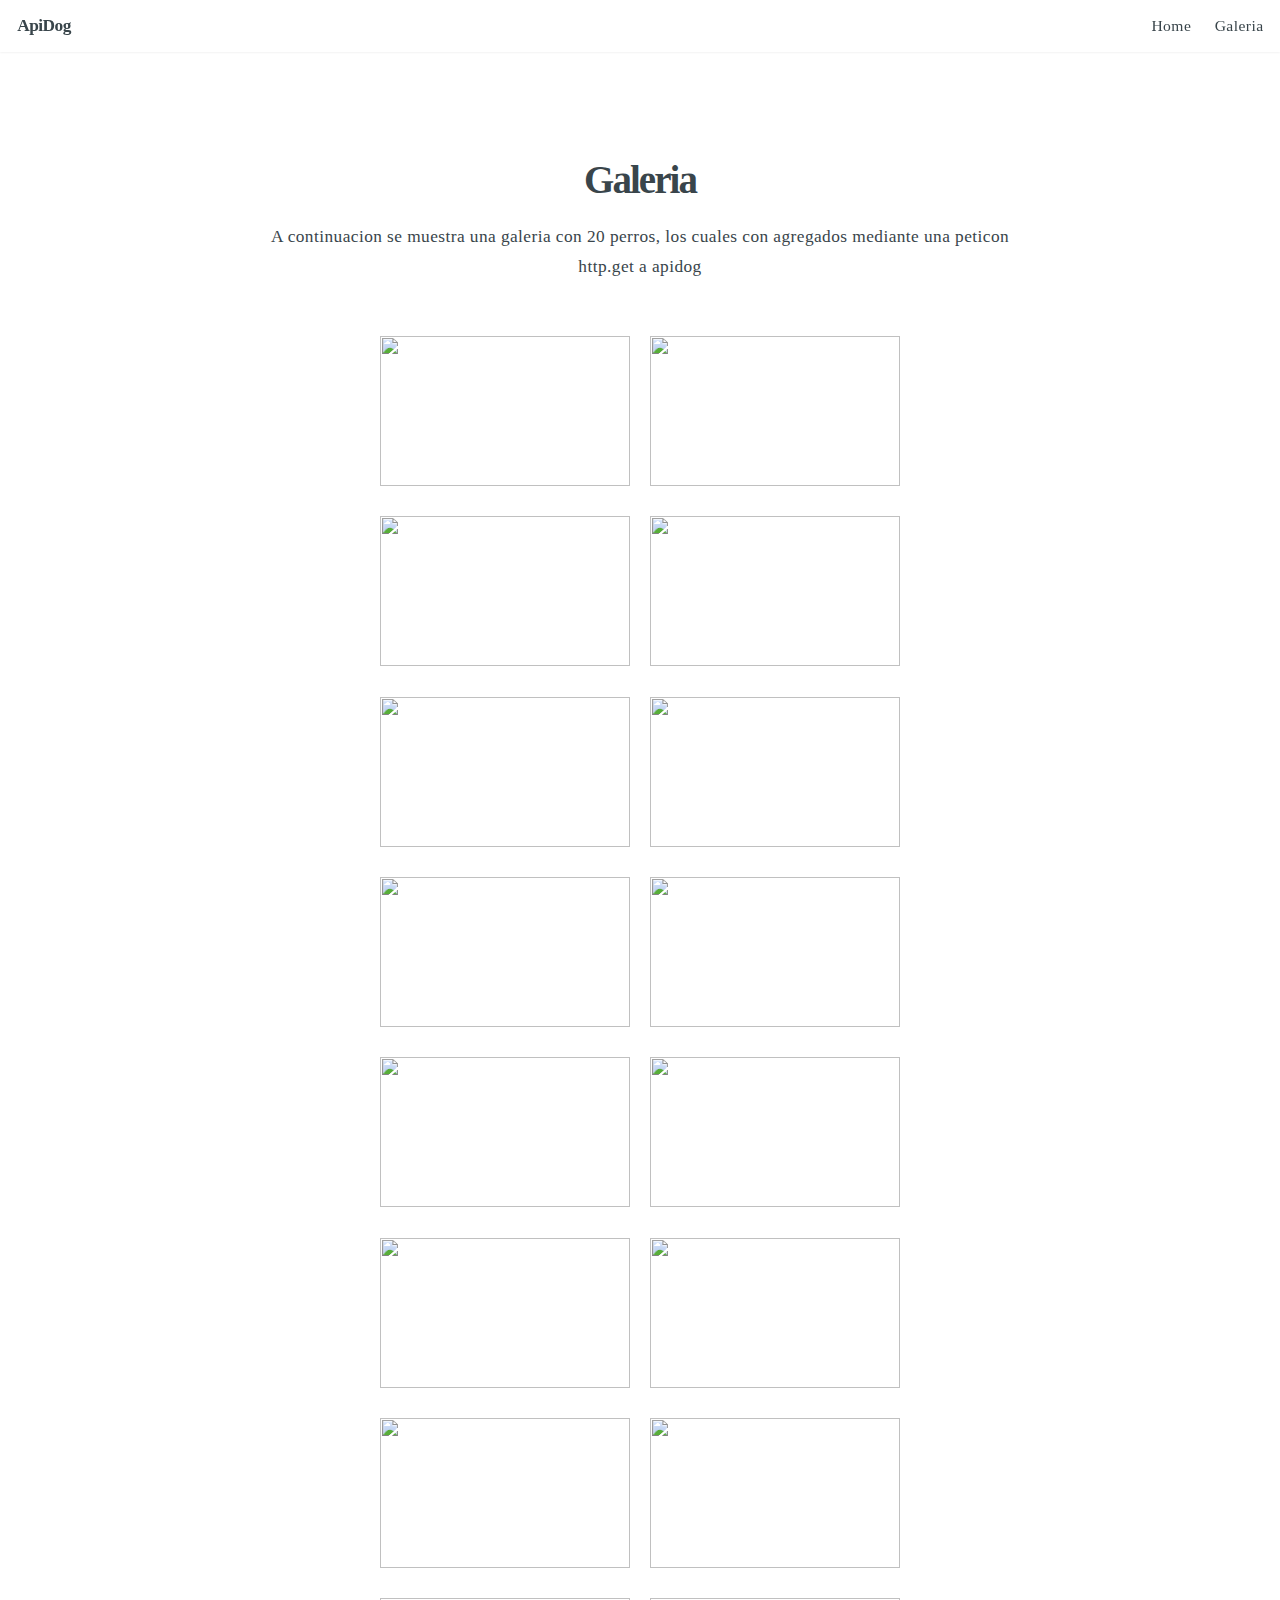
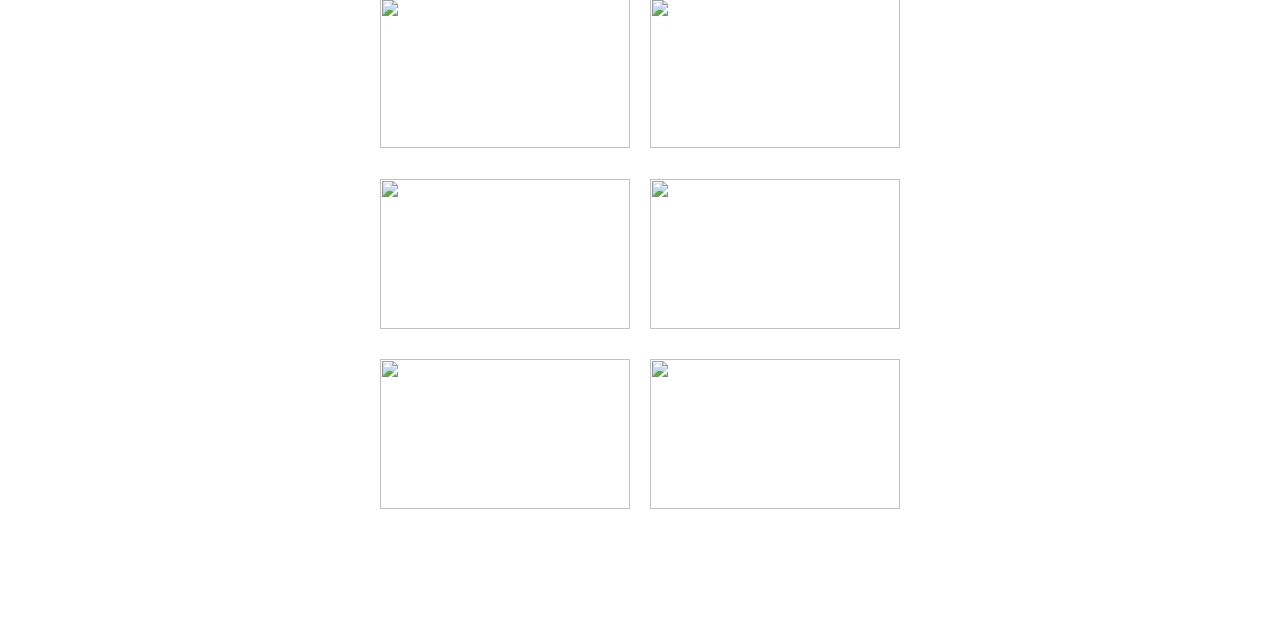
==== Galery/index.html @ 7af2b0db "Add files via upload" ====
<!DOCTYPE html><html lang="en" data-critters-container><head>
  <meta charset="utf-8">
  <title>DogApi2</title>
  <base href="/">
  <meta name="viewport" content="width=device-width, initial-scale=1">
  <link rel="icon" type="image/x-icon" href="favicon.ico">


<style>@-webkit-keyframes fa-spin{0%{-webkit-transform:rotate(0deg);transform:rotate(0)}to{-webkit-transform:rotate(1turn);transform:rotate(1turn)}}html,body,div,h1,h2,p,a,img,ul,li,article,header,nav,section{margin:0;padding:0;border:0;font-size:100%;font:inherit;vertical-align:baseline}article,header,nav,section{display:block}body{line-height:1}ul{list-style:none}body{-webkit-text-size-adjust:none}@-ms-viewport{width:device-width}html{height:100%}html{box-sizing:border-box}*,*:before,*:after{box-sizing:inherit}body{background:#fff;height:100%;min-width:320px}@-webkit-keyframes spinner-rotate{0%{-moz-transform:scale(1) rotate(0deg);-webkit-transform:scale(1) rotate(0deg);-ms-transform:scale(1) rotate(0deg);transform:scale(1) rotate(0)}to{-moz-transform:scale(1) rotate(360deg);-webkit-transform:scale(1) rotate(360deg);-ms-transform:scale(1) rotate(360deg);transform:scale(1) rotate(360deg)}}@-webkit-keyframes spinner-show{0%{opacity:0}to{opacity:1}}@keyframes spinner-show{0%{opacity:0}to{opacity:1}}@-webkit-keyframes spinner-hide{0%{-moz-transform:scale(1) rotate(0deg);-webkit-transform:scale(1) rotate(0deg);-ms-transform:scale(1) rotate(0deg);transform:scale(1) rotate(0);color:#e5e6e7;z-index:100001}99%{-moz-transform:scale(.5) rotate(360deg);-webkit-transform:scale(.5) rotate(360deg);-ms-transform:scale(.5) rotate(360deg);transform:scale(.5) rotate(360deg);color:#e5e6e7;z-index:100001}to{-moz-transform:scale(.5) rotate(360deg);-webkit-transform:scale(.5) rotate(360deg);-ms-transform:scale(.5) rotate(360deg);transform:scale(.5) rotate(360deg);color:#e5e6e7;z-index:-1}}@-webkit-keyframes overlay-hide{0%{opacity:1;z-index:100000}15%{opacity:1;z-index:100000}99%{opacity:0;z-index:100000}to{opacity:0;z-index:-1}}@keyframes overlay-hide{0%{opacity:1;z-index:100000}15%{opacity:1;z-index:100000}99%{opacity:0;z-index:100000}to{opacity:0;z-index:-1}}body{text-decoration:none}body:before{-moz-animation:spinner-show 1.5s 1 .25s ease forwards,spinner-hide .25s ease-in-out forwards!important;-webkit-animation:spinner-show 1.5s 1 .25s ease forwards,spinner-hide .25s ease-in-out forwards!important;-ms-animation:spinner-show 1.5s 1 .25s ease forwards,spinner-hide .25s ease-in-out forwards!important;animation:spinner-show 1.5s 1 .25s ease forwards,spinner-hide .25s ease-in-out forwards!important;-moz-transform-origin:50% 50%;-webkit-transform-origin:50% 50%;-ms-transform-origin:50% 50%;transform-origin:50% 50%;-moz-osx-font-smoothing:grayscale;-webkit-font-smoothing:antialiased;font-family:FontAwesome;font-style:normal;font-weight:400;text-transform:none!important;color:#e5e6e7;content:"\f1ce";cursor:default;display:block;font-size:2em;height:2em;left:50%;line-height:2em;margin:-1em 0 0 -1em;opacity:0;position:fixed;text-align:center;top:50%;width:2em;z-index:-1}body:after{-moz-animation:overlay-hide 1.5s ease-in forwards!important;-webkit-animation:overlay-hide 1.5s ease-in forwards!important;-ms-animation:overlay-hide 1.5s ease-in forwards!important;animation:overlay-hide 1.5s ease-in forwards!important;background:#fff;content:"";display:block;height:100%;left:0;opacity:0;position:fixed;top:0;width:100%;z-index:-1}@media (-webkit-min-device-pixel-ratio: 2){body:before{line-height:2.025em}}body{font-family:Source Sans Pro,"sans-serif";font-weight:300;font-size:18pt;line-height:1.75em;color:#39454b;letter-spacing:.025em}@media screen and (max-width: 1920px){body{font-size:17pt}}@media screen and (max-width: 1680px){body{font-size:15pt}}@media screen and (max-width: 1280px){body{font-size:13pt}}@media screen and (max-width: 1000px){body{font-size:13pt}}@media screen and (max-width: 736px){body{font-size:12pt;line-height:1.5em}}h1,h2{font-weight:900;color:inherit;letter-spacing:-.0325em}h2{font-size:2.25em;line-height:1.25em;letter-spacing:-.05em}@media screen and (max-width: 736px){h2{font-size:1.5em}}a{-moz-transition:color .2s ease-in-out;-webkit-transition:color .2s ease-in-out;-ms-transition:color .2s ease-in-out;transition:color .2s ease-in-out;color:#98c593}p,ul{margin-bottom:1em}.image{position:relative;display:inline-block;width:250px;height:150px;border-radius:10px}.image:before{content:"";position:absolute;left:0;top:0;width:250px;height:150px}.image img{display:block;width:250px;height:150px}header{margin-bottom:1em}header p{display:block;margin:1em 0 0;padding:0 0 .5em}.gallery-item{display:inline-block;margin:10px;text-align:center}#header{position:fixed;z-index:10000;left:0;top:0;width:100%;background:#fffffff2;height:3em;line-height:3em;box-shadow:0 0 .15em #0000001a}#header h1{position:absolute;left:1em;top:0;height:3em;line-height:3em;cursor:default}#header nav{position:absolute;right:.5em;top:0;height:3em;line-height:3em}#header nav ul{margin:0}#header nav ul li{display:inline-block;margin-left:.5em;font-size:.9em}#header nav ul li a{display:block;color:inherit;text-decoration:none;height:3em;line-height:3em;padding:0 .5em;outline:0}@media screen and (max-width: 736px){#header{height:2.5em;line-height:2.5em}#header h1{text-align:center;position:relative;left:0;top:0;height:2.5em;line-height:2.5em}#header nav{display:none}}body{padding-top:3em}@media screen and (max-width: 736px){body{padding-top:2.5em}}.main{display:-moz-flex;display:-webkit-flex;display:-ms-flex;display:flex;position:relative;margin:0;overflow-x:hidden}.main>.content{width:45em;max-width:calc(100% - 4em);margin:0 auto}.main>.content>:last-child{margin-bottom:0}.main.style3{text-align:center;padding:6em 0}.main.style3 .content>header{margin-bottom:2em}.main.style3.primary{background:#fff}@media screen and (max-width: 736px){.main.style3{text-align:center;padding:3em 10px}}@media screen and (max-width: 480px){.main>.content{max-width:calc(100% - 1.5em)}}body:before,body:after{display:none}
</style><link rel="stylesheet" href="styles-2ZJ7RXCB.css" media="print" onload="this.media='all'"><noscript><link rel="stylesheet" href="styles-2ZJ7RXCB.css"></noscript></head>
<body><!--nghm-->
  <app-root _nghost-ng-c3038265981 ng-version="18.0.5" ngh="1" ng-server-context="ssg"><header _ngcontent-ng-c3038265981 id="header"><h1 _ngcontent-ng-c3038265981>ApiDog</h1><nav _ngcontent-ng-c3038265981><ul _ngcontent-ng-c3038265981><li _ngcontent-ng-c3038265981><a _ngcontent-ng-c3038265981 routerlink="/Home" href="/Home">Home</a></li><li _ngcontent-ng-c3038265981><a _ngcontent-ng-c3038265981 routerlink="/Galery" href="/Galery">Galeria</a></li></ul></nav></header><router-outlet _ngcontent-ng-c3038265981></router-outlet><app-galery _nghost-ng-c3508236371 ngh="0"><section _ngcontent-ng-c3508236371 id="work" class="main style3 primary"><div _ngcontent-ng-c3508236371 class="content"><header _ngcontent-ng-c3508236371><h2 _ngcontent-ng-c3508236371>Galeria</h2><p _ngcontent-ng-c3508236371>A continuacion se muestra una galeria con 20 perros, los cuales con agregados mediante una peticon http.get a apidog </p></header><div _ngcontent-ng-c3508236371><article _ngcontent-ng-c3508236371 class="gallery-item"><a _ngcontent-ng-c3508236371 class="image"><img _ngcontent-ng-c3508236371 title="dog" loading="lazy" alt src="https://images.dog.ceo/breeds/mountain-bernese/n02107683_4411.jpg"></a></article><article _ngcontent-ng-c3508236371 class="gallery-item"><a _ngcontent-ng-c3508236371 class="image"><img _ngcontent-ng-c3508236371 title="dog" loading="lazy" alt src="https://images.dog.ceo/breeds/waterdog-spanish/20180714_201544.jpg"></a></article><article _ngcontent-ng-c3508236371 class="gallery-item"><a _ngcontent-ng-c3508236371 class="image"><img _ngcontent-ng-c3508236371 title="dog" loading="lazy" alt src="https://images.dog.ceo/breeds/pyrenees/n02111500_1474.jpg"></a></article><article _ngcontent-ng-c3508236371 class="gallery-item"><a _ngcontent-ng-c3508236371 class="image"><img _ngcontent-ng-c3508236371 title="dog" loading="lazy" alt src="https://images.dog.ceo/breeds/borzoi/n02090622_3156.jpg"></a></article><article _ngcontent-ng-c3508236371 class="gallery-item"><a _ngcontent-ng-c3508236371 class="image"><img _ngcontent-ng-c3508236371 title="dog" loading="lazy" alt src="https://images.dog.ceo/breeds/pinscher-miniature/n02107312_1590.jpg"></a></article><article _ngcontent-ng-c3508236371 class="gallery-item"><a _ngcontent-ng-c3508236371 class="image"><img _ngcontent-ng-c3508236371 title="dog" loading="lazy" alt src="https://images.dog.ceo/breeds/spaniel-blenheim/n02086646_2932.jpg"></a></article><article _ngcontent-ng-c3508236371 class="gallery-item"><a _ngcontent-ng-c3508236371 class="image"><img _ngcontent-ng-c3508236371 title="dog" loading="lazy" alt src="https://images.dog.ceo/breeds/retriever-golden/n02099601_70.jpg"></a></article><article _ngcontent-ng-c3508236371 class="gallery-item"><a _ngcontent-ng-c3508236371 class="image"><img _ngcontent-ng-c3508236371 title="dog" loading="lazy" alt src="https://images.dog.ceo/breeds/pitbull/dog-5437227_640.jpg"></a></article><article _ngcontent-ng-c3508236371 class="gallery-item"><a _ngcontent-ng-c3508236371 class="image"><img _ngcontent-ng-c3508236371 title="dog" loading="lazy" alt src="https://images.dog.ceo/breeds/ovcharka-caucasian/IMG_20190801_112134.jpg"></a></article><article _ngcontent-ng-c3508236371 class="gallery-item"><a _ngcontent-ng-c3508236371 class="image"><img _ngcontent-ng-c3508236371 title="dog" loading="lazy" alt src="https://images.dog.ceo/breeds/buhund-norwegian/hakon1.jpg"></a></article><article _ngcontent-ng-c3508236371 class="gallery-item"><a _ngcontent-ng-c3508236371 class="image"><img _ngcontent-ng-c3508236371 title="dog" loading="lazy" alt src="https://images.dog.ceo/breeds/terrier-russell/jack2.jpg"></a></article><article _ngcontent-ng-c3508236371 class="gallery-item"><a _ngcontent-ng-c3508236371 class="image"><img _ngcontent-ng-c3508236371 title="dog" loading="lazy" alt src="https://images.dog.ceo/breeds/boxer/n02108089_2432.jpg"></a></article><article _ngcontent-ng-c3508236371 class="gallery-item"><a _ngcontent-ng-c3508236371 class="image"><img _ngcontent-ng-c3508236371 title="dog" loading="lazy" alt src="https://images.dog.ceo/breeds/mastiff-english/4.jpg"></a></article><article _ngcontent-ng-c3508236371 class="gallery-item"><a _ngcontent-ng-c3508236371 class="image"><img _ngcontent-ng-c3508236371 title="dog" loading="lazy" alt src="https://images.dog.ceo/breeds/bulldog-english/jager-2.jpg"></a></article><article _ngcontent-ng-c3508236371 class="gallery-item"><a _ngcontent-ng-c3508236371 class="image"><img _ngcontent-ng-c3508236371 title="dog" loading="lazy" alt src="https://images.dog.ceo/breeds/saluki/n02091831_6757.jpg"></a></article><article _ngcontent-ng-c3508236371 class="gallery-item"><a _ngcontent-ng-c3508236371 class="image"><img _ngcontent-ng-c3508236371 title="dog" loading="lazy" alt src="https://images.dog.ceo/breeds/mastiff-bull/n02108422_754.jpg"></a></article><article _ngcontent-ng-c3508236371 class="gallery-item"><a _ngcontent-ng-c3508236371 class="image"><img _ngcontent-ng-c3508236371 title="dog" loading="lazy" alt src="https://images.dog.ceo/breeds/briard/n02105251_7600.jpg"></a></article><article _ngcontent-ng-c3508236371 class="gallery-item"><a _ngcontent-ng-c3508236371 class="image"><img _ngcontent-ng-c3508236371 title="dog" loading="lazy" alt src="https://images.dog.ceo/breeds/terrier-bedlington/n02093647_289.jpg"></a></article><article _ngcontent-ng-c3508236371 class="gallery-item"><a _ngcontent-ng-c3508236371 class="image"><img _ngcontent-ng-c3508236371 title="dog" loading="lazy" alt src="https://images.dog.ceo/breeds/clumber/n02101556_5156.jpg"></a></article><article _ngcontent-ng-c3508236371 class="gallery-item"><a _ngcontent-ng-c3508236371 class="image"><img _ngcontent-ng-c3508236371 title="dog" loading="lazy" alt src="https://images.dog.ceo/breeds/kelpie/n02105412_417.jpg"></a></article><!----><!----></div></div></section></app-galery><!----></app-root>

<script src="polyfills-6EAL64PA.js" type="module"></script><script src="main-TEP6WCCC.js" type="module"></script>

<script id="ng-state" type="application/json">{"3828875948":{"b":{"message":["https://images.dog.ceo/breeds/mountain-bernese/n02107683_4411.jpg","https://images.dog.ceo/breeds/waterdog-spanish/20180714_201544.jpg","https://images.dog.ceo/breeds/pyrenees/n02111500_1474.jpg","https://images.dog.ceo/breeds/borzoi/n02090622_3156.jpg","https://images.dog.ceo/breeds/pinscher-miniature/n02107312_1590.jpg","https://images.dog.ceo/breeds/spaniel-blenheim/n02086646_2932.jpg","https://images.dog.ceo/breeds/retriever-golden/n02099601_70.jpg","https://images.dog.ceo/breeds/pitbull/dog-5437227_640.jpg","https://images.dog.ceo/breeds/ovcharka-caucasian/IMG_20190801_112134.jpg","https://images.dog.ceo/breeds/buhund-norwegian/hakon1.jpg","https://images.dog.ceo/breeds/terrier-russell/jack2.jpg","https://images.dog.ceo/breeds/boxer/n02108089_2432.jpg","https://images.dog.ceo/breeds/mastiff-english/4.jpg","https://images.dog.ceo/breeds/bulldog-english/jager-2.jpg","https://images.dog.ceo/breeds/saluki/n02091831_6757.jpg","https://images.dog.ceo/breeds/mastiff-bull/n02108422_754.jpg","https://images.dog.ceo/breeds/briard/n02105251_7600.jpg","https://images.dog.ceo/breeds/terrier-bedlington/n02093647_289.jpg","https://images.dog.ceo/breeds/clumber/n02101556_5156.jpg","https://images.dog.ceo/breeds/kelpie/n02105412_417.jpg"],"status":"success"},"h":{},"s":200,"st":"OK","u":"https://dog.ceo/api/breeds/image/random/20","rt":"json"},"__nghData__":[{"t":{"9":"t0","10":"t1"},"c":{"9":[{"i":"t0","r":1,"x":20}],"10":[]}},{"c":{"11":[{"i":"c3508236371","r":1}]}}]}</script></body></html>
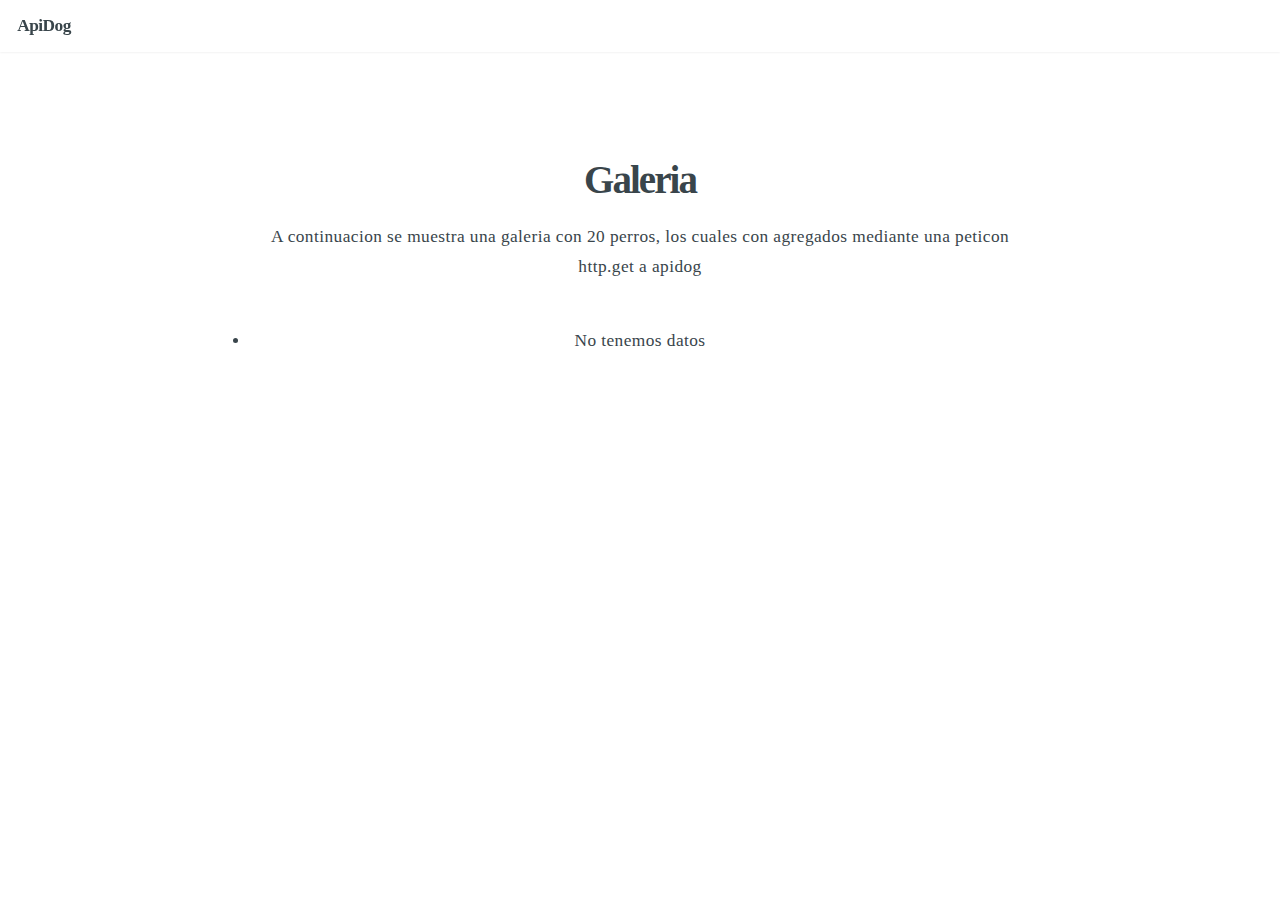
==== commit ec9facd5: "Add files via upload" ====
--- a/Galery/index.html
+++ b/Galery/index.html
@@ -6,11 +6,11 @@
   <link rel="icon" type="image/x-icon" href="favicon.ico">
 
 
-<style>@-webkit-keyframes fa-spin{0%{-webkit-transform:rotate(0deg);transform:rotate(0)}to{-webkit-transform:rotate(1turn);transform:rotate(1turn)}}html,body,div,h1,h2,p,a,img,ul,li,article,header,nav,section{margin:0;padding:0;border:0;font-size:100%;font:inherit;vertical-align:baseline}article,header,nav,section{display:block}body{line-height:1}ul{list-style:none}body{-webkit-text-size-adjust:none}@-ms-viewport{width:device-width}html{height:100%}html{box-sizing:border-box}*,*:before,*:after{box-sizing:inherit}body{background:#fff;height:100%;min-width:320px}@-webkit-keyframes spinner-rotate{0%{-moz-transform:scale(1) rotate(0deg);-webkit-transform:scale(1) rotate(0deg);-ms-transform:scale(1) rotate(0deg);transform:scale(1) rotate(0)}to{-moz-transform:scale(1) rotate(360deg);-webkit-transform:scale(1) rotate(360deg);-ms-transform:scale(1) rotate(360deg);transform:scale(1) rotate(360deg)}}@-webkit-keyframes spinner-show{0%{opacity:0}to{opacity:1}}@keyframes spinner-show{0%{opacity:0}to{opacity:1}}@-webkit-keyframes spinner-hide{0%{-moz-transform:scale(1) rotate(0deg);-webkit-transform:scale(1) rotate(0deg);-ms-transform:scale(1) rotate(0deg);transform:scale(1) rotate(0);color:#e5e6e7;z-index:100001}99%{-moz-transform:scale(.5) rotate(360deg);-webkit-transform:scale(.5) rotate(360deg);-ms-transform:scale(.5) rotate(360deg);transform:scale(.5) rotate(360deg);color:#e5e6e7;z-index:100001}to{-moz-transform:scale(.5) rotate(360deg);-webkit-transform:scale(.5) rotate(360deg);-ms-transform:scale(.5) rotate(360deg);transform:scale(.5) rotate(360deg);color:#e5e6e7;z-index:-1}}@-webkit-keyframes overlay-hide{0%{opacity:1;z-index:100000}15%{opacity:1;z-index:100000}99%{opacity:0;z-index:100000}to{opacity:0;z-index:-1}}@keyframes overlay-hide{0%{opacity:1;z-index:100000}15%{opacity:1;z-index:100000}99%{opacity:0;z-index:100000}to{opacity:0;z-index:-1}}body{text-decoration:none}body:before{-moz-animation:spinner-show 1.5s 1 .25s ease forwards,spinner-hide .25s ease-in-out forwards!important;-webkit-animation:spinner-show 1.5s 1 .25s ease forwards,spinner-hide .25s ease-in-out forwards!important;-ms-animation:spinner-show 1.5s 1 .25s ease forwards,spinner-hide .25s ease-in-out forwards!important;animation:spinner-show 1.5s 1 .25s ease forwards,spinner-hide .25s ease-in-out forwards!important;-moz-transform-origin:50% 50%;-webkit-transform-origin:50% 50%;-ms-transform-origin:50% 50%;transform-origin:50% 50%;-moz-osx-font-smoothing:grayscale;-webkit-font-smoothing:antialiased;font-family:FontAwesome;font-style:normal;font-weight:400;text-transform:none!important;color:#e5e6e7;content:"\f1ce";cursor:default;display:block;font-size:2em;height:2em;left:50%;line-height:2em;margin:-1em 0 0 -1em;opacity:0;position:fixed;text-align:center;top:50%;width:2em;z-index:-1}body:after{-moz-animation:overlay-hide 1.5s ease-in forwards!important;-webkit-animation:overlay-hide 1.5s ease-in forwards!important;-ms-animation:overlay-hide 1.5s ease-in forwards!important;animation:overlay-hide 1.5s ease-in forwards!important;background:#fff;content:"";display:block;height:100%;left:0;opacity:0;position:fixed;top:0;width:100%;z-index:-1}@media (-webkit-min-device-pixel-ratio: 2){body:before{line-height:2.025em}}body{font-family:Source Sans Pro,"sans-serif";font-weight:300;font-size:18pt;line-height:1.75em;color:#39454b;letter-spacing:.025em}@media screen and (max-width: 1920px){body{font-size:17pt}}@media screen and (max-width: 1680px){body{font-size:15pt}}@media screen and (max-width: 1280px){body{font-size:13pt}}@media screen and (max-width: 1000px){body{font-size:13pt}}@media screen and (max-width: 736px){body{font-size:12pt;line-height:1.5em}}h1,h2{font-weight:900;color:inherit;letter-spacing:-.0325em}h2{font-size:2.25em;line-height:1.25em;letter-spacing:-.05em}@media screen and (max-width: 736px){h2{font-size:1.5em}}a{-moz-transition:color .2s ease-in-out;-webkit-transition:color .2s ease-in-out;-ms-transition:color .2s ease-in-out;transition:color .2s ease-in-out;color:#98c593}p,ul{margin-bottom:1em}.image{position:relative;display:inline-block;width:250px;height:150px;border-radius:10px}.image:before{content:"";position:absolute;left:0;top:0;width:250px;height:150px}.image img{display:block;width:250px;height:150px}header{margin-bottom:1em}header p{display:block;margin:1em 0 0;padding:0 0 .5em}.gallery-item{display:inline-block;margin:10px;text-align:center}#header{position:fixed;z-index:10000;left:0;top:0;width:100%;background:#fffffff2;height:3em;line-height:3em;box-shadow:0 0 .15em #0000001a}#header h1{position:absolute;left:1em;top:0;height:3em;line-height:3em;cursor:default}#header nav{position:absolute;right:.5em;top:0;height:3em;line-height:3em}#header nav ul{margin:0}#header nav ul li{display:inline-block;margin-left:.5em;font-size:.9em}#header nav ul li a{display:block;color:inherit;text-decoration:none;height:3em;line-height:3em;padding:0 .5em;outline:0}@media screen and (max-width: 736px){#header{height:2.5em;line-height:2.5em}#header h1{text-align:center;position:relative;left:0;top:0;height:2.5em;line-height:2.5em}#header nav{display:none}}body{padding-top:3em}@media screen and (max-width: 736px){body{padding-top:2.5em}}.main{display:-moz-flex;display:-webkit-flex;display:-ms-flex;display:flex;position:relative;margin:0;overflow-x:hidden}.main>.content{width:45em;max-width:calc(100% - 4em);margin:0 auto}.main>.content>:last-child{margin-bottom:0}.main.style3{text-align:center;padding:6em 0}.main.style3 .content>header{margin-bottom:2em}.main.style3.primary{background:#fff}@media screen and (max-width: 736px){.main.style3{text-align:center;padding:3em 10px}}@media screen and (max-width: 480px){.main>.content{max-width:calc(100% - 1.5em)}}body:before,body:after{display:none}
+<style>@-webkit-keyframes fa-spin{0%{-webkit-transform:rotate(0deg);transform:rotate(0)}to{-webkit-transform:rotate(1turn);transform:rotate(1turn)}}html,body,div,h1,h2,p,li,header,section{margin:0;padding:0;border:0;font-size:100%;font:inherit;vertical-align:baseline}header,section{display:block}body{line-height:1}body{-webkit-text-size-adjust:none}@-ms-viewport{width:device-width}html{height:100%}html{box-sizing:border-box}*,*:before,*:after{box-sizing:inherit}body{background:#fff;height:100%;min-width:320px}@-webkit-keyframes spinner-rotate{0%{-moz-transform:scale(1) rotate(0deg);-webkit-transform:scale(1) rotate(0deg);-ms-transform:scale(1) rotate(0deg);transform:scale(1) rotate(0)}to{-moz-transform:scale(1) rotate(360deg);-webkit-transform:scale(1) rotate(360deg);-ms-transform:scale(1) rotate(360deg);transform:scale(1) rotate(360deg)}}@-webkit-keyframes spinner-show{0%{opacity:0}to{opacity:1}}@keyframes spinner-show{0%{opacity:0}to{opacity:1}}@-webkit-keyframes spinner-hide{0%{-moz-transform:scale(1) rotate(0deg);-webkit-transform:scale(1) rotate(0deg);-ms-transform:scale(1) rotate(0deg);transform:scale(1) rotate(0);color:#e5e6e7;z-index:100001}99%{-moz-transform:scale(.5) rotate(360deg);-webkit-transform:scale(.5) rotate(360deg);-ms-transform:scale(.5) rotate(360deg);transform:scale(.5) rotate(360deg);color:#e5e6e7;z-index:100001}to{-moz-transform:scale(.5) rotate(360deg);-webkit-transform:scale(.5) rotate(360deg);-ms-transform:scale(.5) rotate(360deg);transform:scale(.5) rotate(360deg);color:#e5e6e7;z-index:-1}}@-webkit-keyframes overlay-hide{0%{opacity:1;z-index:100000}15%{opacity:1;z-index:100000}99%{opacity:0;z-index:100000}to{opacity:0;z-index:-1}}@keyframes overlay-hide{0%{opacity:1;z-index:100000}15%{opacity:1;z-index:100000}99%{opacity:0;z-index:100000}to{opacity:0;z-index:-1}}body{text-decoration:none}body:before{-moz-animation:spinner-show 1.5s 1 .25s ease forwards,spinner-hide .25s ease-in-out forwards!important;-webkit-animation:spinner-show 1.5s 1 .25s ease forwards,spinner-hide .25s ease-in-out forwards!important;-ms-animation:spinner-show 1.5s 1 .25s ease forwards,spinner-hide .25s ease-in-out forwards!important;animation:spinner-show 1.5s 1 .25s ease forwards,spinner-hide .25s ease-in-out forwards!important;-moz-transform-origin:50% 50%;-webkit-transform-origin:50% 50%;-ms-transform-origin:50% 50%;transform-origin:50% 50%;-moz-osx-font-smoothing:grayscale;-webkit-font-smoothing:antialiased;font-family:FontAwesome;font-style:normal;font-weight:400;text-transform:none!important;color:#e5e6e7;content:"\f1ce";cursor:default;display:block;font-size:2em;height:2em;left:50%;line-height:2em;margin:-1em 0 0 -1em;opacity:0;position:fixed;text-align:center;top:50%;width:2em;z-index:-1}body:after{-moz-animation:overlay-hide 1.5s ease-in forwards!important;-webkit-animation:overlay-hide 1.5s ease-in forwards!important;-ms-animation:overlay-hide 1.5s ease-in forwards!important;animation:overlay-hide 1.5s ease-in forwards!important;background:#fff;content:"";display:block;height:100%;left:0;opacity:0;position:fixed;top:0;width:100%;z-index:-1}@media (-webkit-min-device-pixel-ratio: 2){body:before{line-height:2.025em}}body{font-family:Source Sans Pro,"sans-serif";font-weight:300;font-size:18pt;line-height:1.75em;color:#39454b;letter-spacing:.025em}@media screen and (max-width: 1920px){body{font-size:17pt}}@media screen and (max-width: 1680px){body{font-size:15pt}}@media screen and (max-width: 1280px){body{font-size:13pt}}@media screen and (max-width: 1000px){body{font-size:13pt}}@media screen and (max-width: 736px){body{font-size:12pt;line-height:1.5em}}h1,h2{font-weight:900;color:inherit;letter-spacing:-.0325em}h2{font-size:2.25em;line-height:1.25em;letter-spacing:-.05em}@media screen and (max-width: 736px){h2{font-size:1.5em}}p{margin-bottom:1em}header{margin-bottom:1em}header p{display:block;margin:1em 0 0;padding:0 0 .5em}#header{position:fixed;z-index:10000;left:0;top:0;width:100%;background:#fffffff2;height:3em;line-height:3em;box-shadow:0 0 .15em #0000001a}#header h1{position:absolute;left:1em;top:0;height:3em;line-height:3em;cursor:default}@media screen and (max-width: 736px){#header{height:2.5em;line-height:2.5em}#header h1{text-align:center;position:relative;left:0;top:0;height:2.5em;line-height:2.5em}}body{padding-top:3em}@media screen and (max-width: 736px){body{padding-top:2.5em}}.main{display:-moz-flex;display:-webkit-flex;display:-ms-flex;display:flex;position:relative;margin:0;overflow-x:hidden}.main>.content{width:45em;max-width:calc(100% - 4em);margin:0 auto}.main>.content>:last-child{margin-bottom:0}.main.style3{text-align:center;padding:6em 0}.main.style3 .content>header{margin-bottom:2em}.main.style3.primary{background:#fff}@media screen and (max-width: 736px){.main.style3{text-align:center;padding:3em 10px}}@media screen and (max-width: 480px){.main>.content{max-width:calc(100% - 1.5em)}}body:before,body:after{display:none}
 </style><link rel="stylesheet" href="styles-2ZJ7RXCB.css" media="print" onload="this.media='all'"><noscript><link rel="stylesheet" href="styles-2ZJ7RXCB.css"></noscript></head>
 <body><!--nghm-->
-  <app-root _nghost-ng-c3038265981 ng-version="18.0.5" ngh="1" ng-server-context="ssg"><header _ngcontent-ng-c3038265981 id="header"><h1 _ngcontent-ng-c3038265981>ApiDog</h1><nav _ngcontent-ng-c3038265981><ul _ngcontent-ng-c3038265981><li _ngcontent-ng-c3038265981><a _ngcontent-ng-c3038265981 routerlink="/Home" href="/Home">Home</a></li><li _ngcontent-ng-c3038265981><a _ngcontent-ng-c3038265981 routerlink="/Galery" href="/Galery">Galeria</a></li></ul></nav></header><router-outlet _ngcontent-ng-c3038265981></router-outlet><app-galery _nghost-ng-c3508236371 ngh="0"><section _ngcontent-ng-c3508236371 id="work" class="main style3 primary"><div _ngcontent-ng-c3508236371 class="content"><header _ngcontent-ng-c3508236371><h2 _ngcontent-ng-c3508236371>Galeria</h2><p _ngcontent-ng-c3508236371>A continuacion se muestra una galeria con 20 perros, los cuales con agregados mediante una peticon http.get a apidog </p></header><div _ngcontent-ng-c3508236371><article _ngcontent-ng-c3508236371 class="gallery-item"><a _ngcontent-ng-c3508236371 class="image"><img _ngcontent-ng-c3508236371 title="dog" loading="lazy" alt src="https://images.dog.ceo/breeds/mountain-bernese/n02107683_4411.jpg"></a></article><article _ngcontent-ng-c3508236371 class="gallery-item"><a _ngcontent-ng-c3508236371 class="image"><img _ngcontent-ng-c3508236371 title="dog" loading="lazy" alt src="https://images.dog.ceo/breeds/waterdog-spanish/20180714_201544.jpg"></a></article><article _ngcontent-ng-c3508236371 class="gallery-item"><a _ngcontent-ng-c3508236371 class="image"><img _ngcontent-ng-c3508236371 title="dog" loading="lazy" alt src="https://images.dog.ceo/breeds/pyrenees/n02111500_1474.jpg"></a></article><article _ngcontent-ng-c3508236371 class="gallery-item"><a _ngcontent-ng-c3508236371 class="image"><img _ngcontent-ng-c3508236371 title="dog" loading="lazy" alt src="https://images.dog.ceo/breeds/borzoi/n02090622_3156.jpg"></a></article><article _ngcontent-ng-c3508236371 class="gallery-item"><a _ngcontent-ng-c3508236371 class="image"><img _ngcontent-ng-c3508236371 title="dog" loading="lazy" alt src="https://images.dog.ceo/breeds/pinscher-miniature/n02107312_1590.jpg"></a></article><article _ngcontent-ng-c3508236371 class="gallery-item"><a _ngcontent-ng-c3508236371 class="image"><img _ngcontent-ng-c3508236371 title="dog" loading="lazy" alt src="https://images.dog.ceo/breeds/spaniel-blenheim/n02086646_2932.jpg"></a></article><article _ngcontent-ng-c3508236371 class="gallery-item"><a _ngcontent-ng-c3508236371 class="image"><img _ngcontent-ng-c3508236371 title="dog" loading="lazy" alt src="https://images.dog.ceo/breeds/retriever-golden/n02099601_70.jpg"></a></article><article _ngcontent-ng-c3508236371 class="gallery-item"><a _ngcontent-ng-c3508236371 class="image"><img _ngcontent-ng-c3508236371 title="dog" loading="lazy" alt src="https://images.dog.ceo/breeds/pitbull/dog-5437227_640.jpg"></a></article><article _ngcontent-ng-c3508236371 class="gallery-item"><a _ngcontent-ng-c3508236371 class="image"><img _ngcontent-ng-c3508236371 title="dog" loading="lazy" alt src="https://images.dog.ceo/breeds/ovcharka-caucasian/IMG_20190801_112134.jpg"></a></article><article _ngcontent-ng-c3508236371 class="gallery-item"><a _ngcontent-ng-c3508236371 class="image"><img _ngcontent-ng-c3508236371 title="dog" loading="lazy" alt src="https://images.dog.ceo/breeds/buhund-norwegian/hakon1.jpg"></a></article><article _ngcontent-ng-c3508236371 class="gallery-item"><a _ngcontent-ng-c3508236371 class="image"><img _ngcontent-ng-c3508236371 title="dog" loading="lazy" alt src="https://images.dog.ceo/breeds/terrier-russell/jack2.jpg"></a></article><article _ngcontent-ng-c3508236371 class="gallery-item"><a _ngcontent-ng-c3508236371 class="image"><img _ngcontent-ng-c3508236371 title="dog" loading="lazy" alt src="https://images.dog.ceo/breeds/boxer/n02108089_2432.jpg"></a></article><article _ngcontent-ng-c3508236371 class="gallery-item"><a _ngcontent-ng-c3508236371 class="image"><img _ngcontent-ng-c3508236371 title="dog" loading="lazy" alt src="https://images.dog.ceo/breeds/mastiff-english/4.jpg"></a></article><article _ngcontent-ng-c3508236371 class="gallery-item"><a _ngcontent-ng-c3508236371 class="image"><img _ngcontent-ng-c3508236371 title="dog" loading="lazy" alt src="https://images.dog.ceo/breeds/bulldog-english/jager-2.jpg"></a></article><article _ngcontent-ng-c3508236371 class="gallery-item"><a _ngcontent-ng-c3508236371 class="image"><img _ngcontent-ng-c3508236371 title="dog" loading="lazy" alt src="https://images.dog.ceo/breeds/saluki/n02091831_6757.jpg"></a></article><article _ngcontent-ng-c3508236371 class="gallery-item"><a _ngcontent-ng-c3508236371 class="image"><img _ngcontent-ng-c3508236371 title="dog" loading="lazy" alt src="https://images.dog.ceo/breeds/mastiff-bull/n02108422_754.jpg"></a></article><article _ngcontent-ng-c3508236371 class="gallery-item"><a _ngcontent-ng-c3508236371 class="image"><img _ngcontent-ng-c3508236371 title="dog" loading="lazy" alt src="https://images.dog.ceo/breeds/briard/n02105251_7600.jpg"></a></article><article _ngcontent-ng-c3508236371 class="gallery-item"><a _ngcontent-ng-c3508236371 class="image"><img _ngcontent-ng-c3508236371 title="dog" loading="lazy" alt src="https://images.dog.ceo/breeds/terrier-bedlington/n02093647_289.jpg"></a></article><article _ngcontent-ng-c3508236371 class="gallery-item"><a _ngcontent-ng-c3508236371 class="image"><img _ngcontent-ng-c3508236371 title="dog" loading="lazy" alt src="https://images.dog.ceo/breeds/clumber/n02101556_5156.jpg"></a></article><article _ngcontent-ng-c3508236371 class="gallery-item"><a _ngcontent-ng-c3508236371 class="image"><img _ngcontent-ng-c3508236371 title="dog" loading="lazy" alt src="https://images.dog.ceo/breeds/kelpie/n02105412_417.jpg"></a></article><!----><!----></div></div></section></app-galery><!----></app-root>
+  <app-root _nghost-ng-c1803348531 ng-version="18.0.5" ngh="1" ng-server-context="ssg"><header _ngcontent-ng-c1803348531 id="header"><h1 _ngcontent-ng-c1803348531>ApiDog</h1></header><app-galery _ngcontent-ng-c1803348531 _nghost-ng-c3508236371 ngh="0"><section _ngcontent-ng-c3508236371 id="work" class="main style3 primary"><div _ngcontent-ng-c3508236371 class="content"><header _ngcontent-ng-c3508236371><h2 _ngcontent-ng-c3508236371>Galeria</h2><p _ngcontent-ng-c3508236371>A continuacion se muestra una galeria con 20 perros, los cuales con agregados mediante una peticon http.get a apidog </p></header><div _ngcontent-ng-c3508236371><!----><li _ngcontent-ng-c3508236371>No tenemos datos</li><!----></div></div></section></app-galery></app-root>
 
-<script src="polyfills-6EAL64PA.js" type="module"></script><script src="main-TEP6WCCC.js" type="module"></script>
+<script src="polyfills-6EAL64PA.js" type="module"></script><script src="main-ZDXBOETV.js" type="module"></script>
 
-<script id="ng-state" type="application/json">{"3828875948":{"b":{"message":["https://images.dog.ceo/breeds/mountain-bernese/n02107683_4411.jpg","https://images.dog.ceo/breeds/waterdog-spanish/20180714_201544.jpg","https://images.dog.ceo/breeds/pyrenees/n02111500_1474.jpg","https://images.dog.ceo/breeds/borzoi/n02090622_3156.jpg","https://images.dog.ceo/breeds/pinscher-miniature/n02107312_1590.jpg","https://images.dog.ceo/breeds/spaniel-blenheim/n02086646_2932.jpg","https://images.dog.ceo/breeds/retriever-golden/n02099601_70.jpg","https://images.dog.ceo/breeds/pitbull/dog-5437227_640.jpg","https://images.dog.ceo/breeds/ovcharka-caucasian/IMG_20190801_112134.jpg","https://images.dog.ceo/breeds/buhund-norwegian/hakon1.jpg","https://images.dog.ceo/breeds/terrier-russell/jack2.jpg","https://images.dog.ceo/breeds/boxer/n02108089_2432.jpg","https://images.dog.ceo/breeds/mastiff-english/4.jpg","https://images.dog.ceo/breeds/bulldog-english/jager-2.jpg","https://images.dog.ceo/breeds/saluki/n02091831_6757.jpg","https://images.dog.ceo/breeds/mastiff-bull/n02108422_754.jpg","https://images.dog.ceo/breeds/briard/n02105251_7600.jpg","https://images.dog.ceo/breeds/terrier-bedlington/n02093647_289.jpg","https://images.dog.ceo/breeds/clumber/n02101556_5156.jpg","https://images.dog.ceo/breeds/kelpie/n02105412_417.jpg"],"status":"success"},"h":{},"s":200,"st":"OK","u":"https://dog.ceo/api/breeds/image/random/20","rt":"json"},"__nghData__":[{"t":{"9":"t0","10":"t1"},"c":{"9":[{"i":"t0","r":1,"x":20}],"10":[]}},{"c":{"11":[{"i":"c3508236371","r":1}]}}]}</script></body></html>+<script id="ng-state" type="application/json">{"__nghData__":[{"t":{"9":"t0","10":"t1"},"c":{"9":[],"10":[{"i":"t1","r":1}]}},{}]}</script></body></html>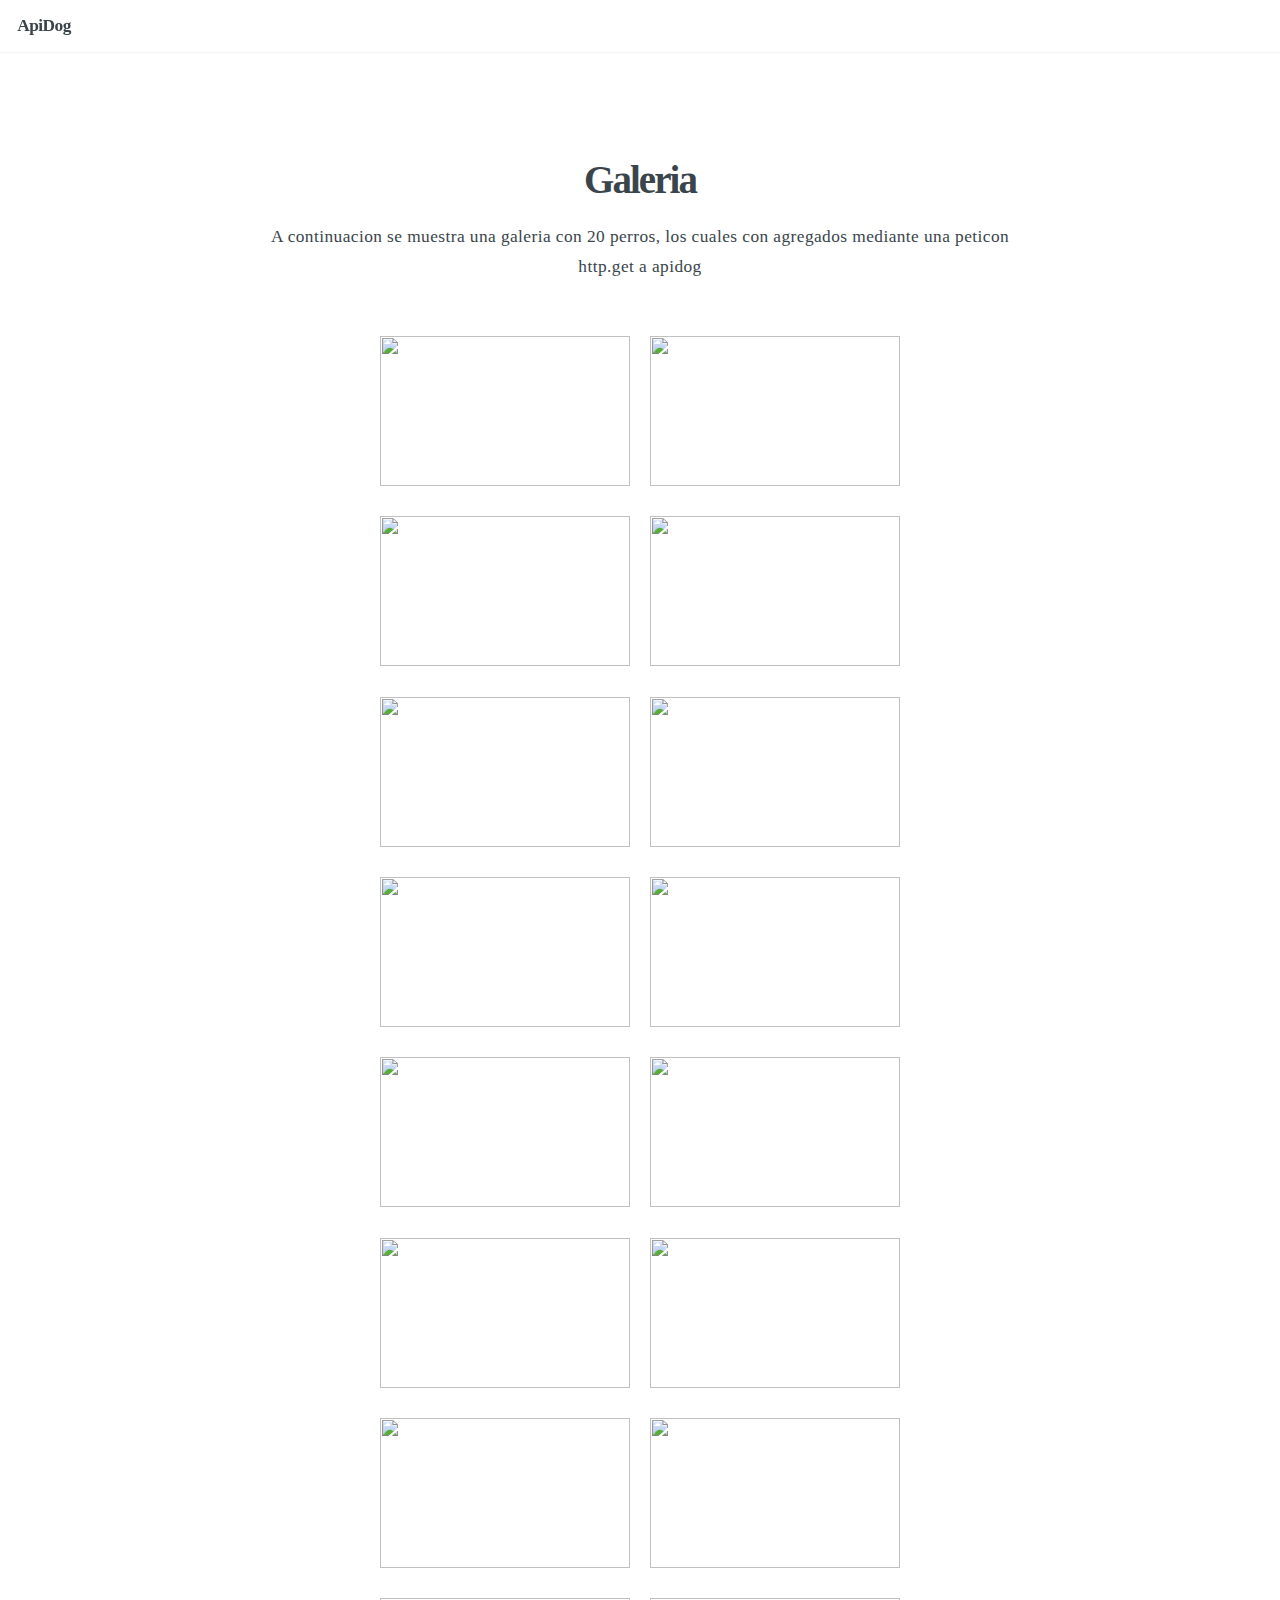
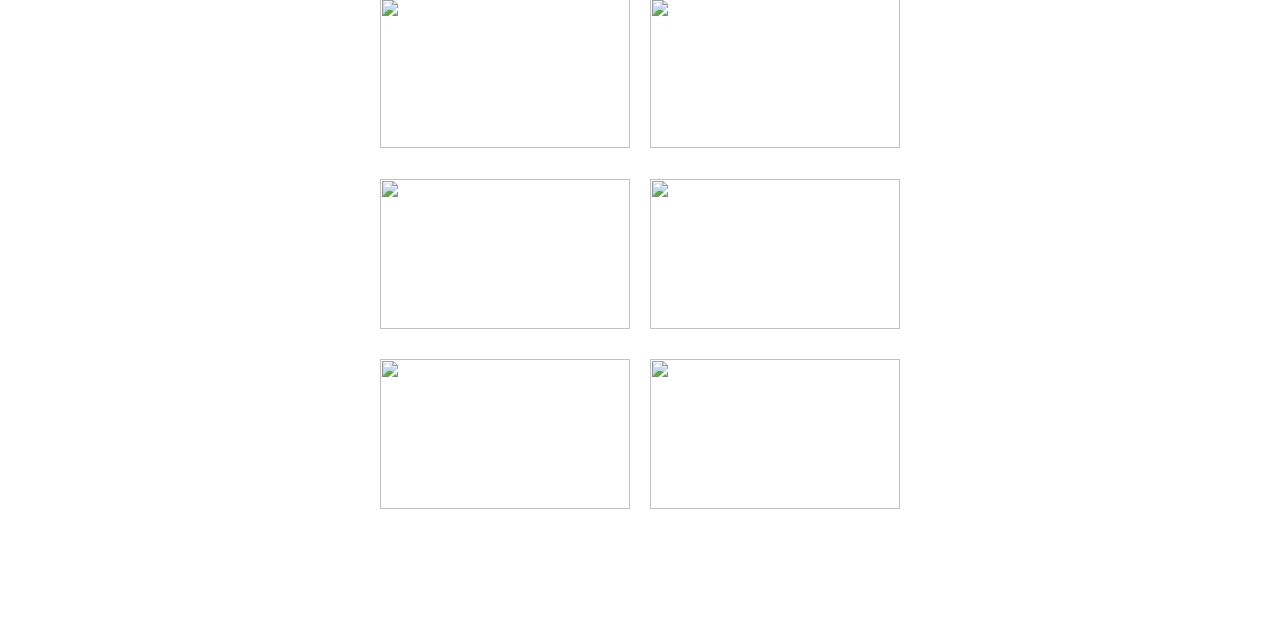
==== commit af46c7dc: "Add files via upload" ====
--- a/Galery/index.html
+++ b/Galery/index.html
@@ -6,11 +6,11 @@
   <link rel="icon" type="image/x-icon" href="favicon.ico">
 
 
-<style>@-webkit-keyframes fa-spin{0%{-webkit-transform:rotate(0deg);transform:rotate(0)}to{-webkit-transform:rotate(1turn);transform:rotate(1turn)}}html,body,div,h1,h2,p,li,header,section{margin:0;padding:0;border:0;font-size:100%;font:inherit;vertical-align:baseline}header,section{display:block}body{line-height:1}body{-webkit-text-size-adjust:none}@-ms-viewport{width:device-width}html{height:100%}html{box-sizing:border-box}*,*:before,*:after{box-sizing:inherit}body{background:#fff;height:100%;min-width:320px}@-webkit-keyframes spinner-rotate{0%{-moz-transform:scale(1) rotate(0deg);-webkit-transform:scale(1) rotate(0deg);-ms-transform:scale(1) rotate(0deg);transform:scale(1) rotate(0)}to{-moz-transform:scale(1) rotate(360deg);-webkit-transform:scale(1) rotate(360deg);-ms-transform:scale(1) rotate(360deg);transform:scale(1) rotate(360deg)}}@-webkit-keyframes spinner-show{0%{opacity:0}to{opacity:1}}@keyframes spinner-show{0%{opacity:0}to{opacity:1}}@-webkit-keyframes spinner-hide{0%{-moz-transform:scale(1) rotate(0deg);-webkit-transform:scale(1) rotate(0deg);-ms-transform:scale(1) rotate(0deg);transform:scale(1) rotate(0);color:#e5e6e7;z-index:100001}99%{-moz-transform:scale(.5) rotate(360deg);-webkit-transform:scale(.5) rotate(360deg);-ms-transform:scale(.5) rotate(360deg);transform:scale(.5) rotate(360deg);color:#e5e6e7;z-index:100001}to{-moz-transform:scale(.5) rotate(360deg);-webkit-transform:scale(.5) rotate(360deg);-ms-transform:scale(.5) rotate(360deg);transform:scale(.5) rotate(360deg);color:#e5e6e7;z-index:-1}}@-webkit-keyframes overlay-hide{0%{opacity:1;z-index:100000}15%{opacity:1;z-index:100000}99%{opacity:0;z-index:100000}to{opacity:0;z-index:-1}}@keyframes overlay-hide{0%{opacity:1;z-index:100000}15%{opacity:1;z-index:100000}99%{opacity:0;z-index:100000}to{opacity:0;z-index:-1}}body{text-decoration:none}body:before{-moz-animation:spinner-show 1.5s 1 .25s ease forwards,spinner-hide .25s ease-in-out forwards!important;-webkit-animation:spinner-show 1.5s 1 .25s ease forwards,spinner-hide .25s ease-in-out forwards!important;-ms-animation:spinner-show 1.5s 1 .25s ease forwards,spinner-hide .25s ease-in-out forwards!important;animation:spinner-show 1.5s 1 .25s ease forwards,spinner-hide .25s ease-in-out forwards!important;-moz-transform-origin:50% 50%;-webkit-transform-origin:50% 50%;-ms-transform-origin:50% 50%;transform-origin:50% 50%;-moz-osx-font-smoothing:grayscale;-webkit-font-smoothing:antialiased;font-family:FontAwesome;font-style:normal;font-weight:400;text-transform:none!important;color:#e5e6e7;content:"\f1ce";cursor:default;display:block;font-size:2em;height:2em;left:50%;line-height:2em;margin:-1em 0 0 -1em;opacity:0;position:fixed;text-align:center;top:50%;width:2em;z-index:-1}body:after{-moz-animation:overlay-hide 1.5s ease-in forwards!important;-webkit-animation:overlay-hide 1.5s ease-in forwards!important;-ms-animation:overlay-hide 1.5s ease-in forwards!important;animation:overlay-hide 1.5s ease-in forwards!important;background:#fff;content:"";display:block;height:100%;left:0;opacity:0;position:fixed;top:0;width:100%;z-index:-1}@media (-webkit-min-device-pixel-ratio: 2){body:before{line-height:2.025em}}body{font-family:Source Sans Pro,"sans-serif";font-weight:300;font-size:18pt;line-height:1.75em;color:#39454b;letter-spacing:.025em}@media screen and (max-width: 1920px){body{font-size:17pt}}@media screen and (max-width: 1680px){body{font-size:15pt}}@media screen and (max-width: 1280px){body{font-size:13pt}}@media screen and (max-width: 1000px){body{font-size:13pt}}@media screen and (max-width: 736px){body{font-size:12pt;line-height:1.5em}}h1,h2{font-weight:900;color:inherit;letter-spacing:-.0325em}h2{font-size:2.25em;line-height:1.25em;letter-spacing:-.05em}@media screen and (max-width: 736px){h2{font-size:1.5em}}p{margin-bottom:1em}header{margin-bottom:1em}header p{display:block;margin:1em 0 0;padding:0 0 .5em}#header{position:fixed;z-index:10000;left:0;top:0;width:100%;background:#fffffff2;height:3em;line-height:3em;box-shadow:0 0 .15em #0000001a}#header h1{position:absolute;left:1em;top:0;height:3em;line-height:3em;cursor:default}@media screen and (max-width: 736px){#header{height:2.5em;line-height:2.5em}#header h1{text-align:center;position:relative;left:0;top:0;height:2.5em;line-height:2.5em}}body{padding-top:3em}@media screen and (max-width: 736px){body{padding-top:2.5em}}.main{display:-moz-flex;display:-webkit-flex;display:-ms-flex;display:flex;position:relative;margin:0;overflow-x:hidden}.main>.content{width:45em;max-width:calc(100% - 4em);margin:0 auto}.main>.content>:last-child{margin-bottom:0}.main.style3{text-align:center;padding:6em 0}.main.style3 .content>header{margin-bottom:2em}.main.style3.primary{background:#fff}@media screen and (max-width: 736px){.main.style3{text-align:center;padding:3em 10px}}@media screen and (max-width: 480px){.main>.content{max-width:calc(100% - 1.5em)}}body:before,body:after{display:none}
-</style><link rel="stylesheet" href="styles-2ZJ7RXCB.css" media="print" onload="this.media='all'"><noscript><link rel="stylesheet" href="styles-2ZJ7RXCB.css"></noscript></head>
+<style>@font-face{font-family:Source Sans Pro;font-style:normal;font-weight:300;src:url(https://fonts.gstatic.com/s/sourcesanspro/v22/6xKydSBYKcSV-LCoeQqfX1RYOo3ik4zwmhduz8A.woff2) format("woff2");unicode-range:U+0460-052F,U+1C80-1C88,U+20B4,U+2DE0-2DFF,U+A640-A69F,U+FE2E-FE2F}@font-face{font-family:Source Sans Pro;font-style:normal;font-weight:300;src:url(https://fonts.gstatic.com/s/sourcesanspro/v22/6xKydSBYKcSV-LCoeQqfX1RYOo3ik4zwkxduz8A.woff2) format("woff2");unicode-range:U+0301,U+0400-045F,U+0490-0491,U+04B0-04B1,U+2116}@font-face{font-family:Source Sans Pro;font-style:normal;font-weight:300;src:url(https://fonts.gstatic.com/s/sourcesanspro/v22/6xKydSBYKcSV-LCoeQqfX1RYOo3ik4zwmxduz8A.woff2) format("woff2");unicode-range:U+1F00-1FFF}@font-face{font-family:Source Sans Pro;font-style:normal;font-weight:300;src:url(https://fonts.gstatic.com/s/sourcesanspro/v22/6xKydSBYKcSV-LCoeQqfX1RYOo3ik4zwlBduz8A.woff2) format("woff2");unicode-range:U+0370-0377,U+037A-037F,U+0384-038A,U+038C,U+038E-03A1,U+03A3-03FF}@font-face{font-family:Source Sans Pro;font-style:normal;font-weight:300;src:url(https://fonts.gstatic.com/s/sourcesanspro/v22/6xKydSBYKcSV-LCoeQqfX1RYOo3ik4zwmBduz8A.woff2) format("woff2");unicode-range:U+0102-0103,U+0110-0111,U+0128-0129,U+0168-0169,U+01A0-01A1,U+01AF-01B0,U+0300-0301,U+0303-0304,U+0308-0309,U+0323,U+0329,U+1EA0-1EF9,U+20AB}@font-face{font-family:Source Sans Pro;font-style:normal;font-weight:300;src:url(https://fonts.gstatic.com/s/sourcesanspro/v22/6xKydSBYKcSV-LCoeQqfX1RYOo3ik4zwmRduz8A.woff2) format("woff2");unicode-range:U+0100-02AF,U+0304,U+0308,U+0329,U+1E00-1E9F,U+1EF2-1EFF,U+2020,U+20A0-20AB,U+20AD-20C0,U+2113,U+2C60-2C7F,U+A720-A7FF}@font-face{font-family:Source Sans Pro;font-style:normal;font-weight:300;src:url(https://fonts.gstatic.com/s/sourcesanspro/v22/6xKydSBYKcSV-LCoeQqfX1RYOo3ik4zwlxdu.woff2) format("woff2");unicode-range:U+0000-00FF,U+0131,U+0152-0153,U+02BB-02BC,U+02C6,U+02DA,U+02DC,U+0304,U+0308,U+0329,U+2000-206F,U+2074,U+20AC,U+2122,U+2191,U+2193,U+2212,U+2215,U+FEFF,U+FFFD}@font-face{font-family:Source Sans Pro;font-style:normal;font-weight:900;src:url(https://fonts.gstatic.com/s/sourcesanspro/v22/6xKydSBYKcSV-LCoeQqfX1RYOo3iu4nwmhduz8A.woff2) format("woff2");unicode-range:U+0460-052F,U+1C80-1C88,U+20B4,U+2DE0-2DFF,U+A640-A69F,U+FE2E-FE2F}@font-face{font-family:Source Sans Pro;font-style:normal;font-weight:900;src:url(https://fonts.gstatic.com/s/sourcesanspro/v22/6xKydSBYKcSV-LCoeQqfX1RYOo3iu4nwkxduz8A.woff2) format("woff2");unicode-range:U+0301,U+0400-045F,U+0490-0491,U+04B0-04B1,U+2116}@font-face{font-family:Source Sans Pro;font-style:normal;font-weight:900;src:url(https://fonts.gstatic.com/s/sourcesanspro/v22/6xKydSBYKcSV-LCoeQqfX1RYOo3iu4nwmxduz8A.woff2) format("woff2");unicode-range:U+1F00-1FFF}@font-face{font-family:Source Sans Pro;font-style:normal;font-weight:900;src:url(https://fonts.gstatic.com/s/sourcesanspro/v22/6xKydSBYKcSV-LCoeQqfX1RYOo3iu4nwlBduz8A.woff2) format("woff2");unicode-range:U+0370-0377,U+037A-037F,U+0384-038A,U+038C,U+038E-03A1,U+03A3-03FF}@font-face{font-family:Source Sans Pro;font-style:normal;font-weight:900;src:url(https://fonts.gstatic.com/s/sourcesanspro/v22/6xKydSBYKcSV-LCoeQqfX1RYOo3iu4nwmBduz8A.woff2) format("woff2");unicode-range:U+0102-0103,U+0110-0111,U+0128-0129,U+0168-0169,U+01A0-01A1,U+01AF-01B0,U+0300-0301,U+0303-0304,U+0308-0309,U+0323,U+0329,U+1EA0-1EF9,U+20AB}@font-face{font-family:Source Sans Pro;font-style:normal;font-weight:900;src:url(https://fonts.gstatic.com/s/sourcesanspro/v22/6xKydSBYKcSV-LCoeQqfX1RYOo3iu4nwmRduz8A.woff2) format("woff2");unicode-range:U+0100-02AF,U+0304,U+0308,U+0329,U+1E00-1E9F,U+1EF2-1EFF,U+2020,U+20A0-20AB,U+20AD-20C0,U+2113,U+2C60-2C7F,U+A720-A7FF}@font-face{font-family:Source Sans Pro;font-style:normal;font-weight:900;src:url(https://fonts.gstatic.com/s/sourcesanspro/v22/6xKydSBYKcSV-LCoeQqfX1RYOo3iu4nwlxdu.woff2) format("woff2");unicode-range:U+0000-00FF,U+0131,U+0152-0153,U+02BB-02BC,U+02C6,U+02DA,U+02DC,U+0304,U+0308,U+0329,U+2000-206F,U+2074,U+20AC,U+2122,U+2191,U+2193,U+2212,U+2215,U+FEFF,U+FFFD}@-webkit-keyframes fa-spin{0%{-webkit-transform:rotate(0deg);transform:rotate(0)}to{-webkit-transform:rotate(1turn);transform:rotate(1turn)}}html,body,div,h1,h2,p,a,img,article,header,section{margin:0;padding:0;border:0;font-size:100%;font:inherit;vertical-align:baseline}article,header,section{display:block}body{line-height:1}body{-webkit-text-size-adjust:none}@-ms-viewport{width:device-width}html{height:100%}html{box-sizing:border-box}*,*:before,*:after{box-sizing:inherit}body{background:#fff;height:100%;min-width:320px}@-webkit-keyframes spinner-rotate{0%{-moz-transform:scale(1) rotate(0deg);-webkit-transform:scale(1) rotate(0deg);-ms-transform:scale(1) rotate(0deg);transform:scale(1) rotate(0)}to{-moz-transform:scale(1) rotate(360deg);-webkit-transform:scale(1) rotate(360deg);-ms-transform:scale(1) rotate(360deg);transform:scale(1) rotate(360deg)}}@-webkit-keyframes spinner-show{0%{opacity:0}to{opacity:1}}@keyframes spinner-show{0%{opacity:0}to{opacity:1}}@-webkit-keyframes spinner-hide{0%{-moz-transform:scale(1) rotate(0deg);-webkit-transform:scale(1) rotate(0deg);-ms-transform:scale(1) rotate(0deg);transform:scale(1) rotate(0);color:#e5e6e7;z-index:100001}99%{-moz-transform:scale(.5) rotate(360deg);-webkit-transform:scale(.5) rotate(360deg);-ms-transform:scale(.5) rotate(360deg);transform:scale(.5) rotate(360deg);color:#e5e6e7;z-index:100001}to{-moz-transform:scale(.5) rotate(360deg);-webkit-transform:scale(.5) rotate(360deg);-ms-transform:scale(.5) rotate(360deg);transform:scale(.5) rotate(360deg);color:#e5e6e7;z-index:-1}}@-webkit-keyframes overlay-hide{0%{opacity:1;z-index:100000}15%{opacity:1;z-index:100000}99%{opacity:0;z-index:100000}to{opacity:0;z-index:-1}}@keyframes overlay-hide{0%{opacity:1;z-index:100000}15%{opacity:1;z-index:100000}99%{opacity:0;z-index:100000}to{opacity:0;z-index:-1}}body{text-decoration:none}body:before{-moz-animation:spinner-show 1.5s 1 .25s ease forwards,spinner-hide .25s ease-in-out forwards!important;-webkit-animation:spinner-show 1.5s 1 .25s ease forwards,spinner-hide .25s ease-in-out forwards!important;-ms-animation:spinner-show 1.5s 1 .25s ease forwards,spinner-hide .25s ease-in-out forwards!important;animation:spinner-show 1.5s 1 .25s ease forwards,spinner-hide .25s ease-in-out forwards!important;-moz-transform-origin:50% 50%;-webkit-transform-origin:50% 50%;-ms-transform-origin:50% 50%;transform-origin:50% 50%;-moz-osx-font-smoothing:grayscale;-webkit-font-smoothing:antialiased;font-family:FontAwesome;font-style:normal;font-weight:400;text-transform:none!important;color:#e5e6e7;content:"\f1ce";cursor:default;display:block;font-size:2em;height:2em;left:50%;line-height:2em;margin:-1em 0 0 -1em;opacity:0;position:fixed;text-align:center;top:50%;width:2em;z-index:-1}body:after{-moz-animation:overlay-hide 1.5s ease-in forwards!important;-webkit-animation:overlay-hide 1.5s ease-in forwards!important;-ms-animation:overlay-hide 1.5s ease-in forwards!important;animation:overlay-hide 1.5s ease-in forwards!important;background:#fff;content:"";display:block;height:100%;left:0;opacity:0;position:fixed;top:0;width:100%;z-index:-1}@media (-webkit-min-device-pixel-ratio: 2){body:before{line-height:2.025em}}body{font-family:Source Sans Pro,"sans-serif";font-weight:300;font-size:18pt;line-height:1.75em;color:#39454b;letter-spacing:.025em}@media screen and (max-width: 1920px){body{font-size:17pt}}@media screen and (max-width: 1680px){body{font-size:15pt}}@media screen and (max-width: 1280px){body{font-size:13pt}}@media screen and (max-width: 1000px){body{font-size:13pt}}@media screen and (max-width: 736px){body{font-size:12pt;line-height:1.5em}}h1,h2{font-weight:900;color:inherit;letter-spacing:-.0325em}h2{font-size:2.25em;line-height:1.25em;letter-spacing:-.05em}@media screen and (max-width: 736px){h2{font-size:1.5em}}a{-moz-transition:color .2s ease-in-out;-webkit-transition:color .2s ease-in-out;-ms-transition:color .2s ease-in-out;transition:color .2s ease-in-out;color:#98c593}p{margin-bottom:1em}.image{position:relative;display:inline-block;width:250px;height:150px;border-radius:10px}.image:before{content:"";position:absolute;left:0;top:0;width:250px;height:150px}.image img{display:block;width:250px;height:150px}header{margin-bottom:1em}header p{display:block;margin:1em 0 0;padding:0 0 .5em}.gallery-item{display:inline-block;margin:10px;text-align:center}#header{position:fixed;z-index:10000;left:0;top:0;width:100%;background:#fffffff2;height:3em;line-height:3em;box-shadow:0 0 .15em #0000001a}#header h1{position:absolute;left:1em;top:0;height:3em;line-height:3em;cursor:default}@media screen and (max-width: 736px){#header{height:2.5em;line-height:2.5em}#header h1{text-align:center;position:relative;left:0;top:0;height:2.5em;line-height:2.5em}}body{padding-top:3em}@media screen and (max-width: 736px){body{padding-top:2.5em}}.main{display:-moz-flex;display:-webkit-flex;display:-ms-flex;display:flex;position:relative;margin:0;overflow-x:hidden}.main>.content{width:45em;max-width:calc(100% - 4em);margin:0 auto}.main>.content>:last-child{margin-bottom:0}.main.style3{text-align:center;padding:6em 0}.main.style3 .content>header{margin-bottom:2em}.main.style3.primary{background:#fff}@media screen and (max-width: 736px){.main.style3{text-align:center;padding:3em 10px}}@media screen and (max-width: 480px){.main>.content{max-width:calc(100% - 1.5em)}}body:before,body:after{display:none}
+</style><link rel="stylesheet" href="styles-BXRKKMCY.css" media="print" onload="this.media='all'"><noscript><link rel="stylesheet" href="styles-BXRKKMCY.css"></noscript></head>
 <body><!--nghm-->
-  <app-root _nghost-ng-c1803348531 ng-version="18.0.5" ngh="1" ng-server-context="ssg"><header _ngcontent-ng-c1803348531 id="header"><h1 _ngcontent-ng-c1803348531>ApiDog</h1></header><app-galery _ngcontent-ng-c1803348531 _nghost-ng-c3508236371 ngh="0"><section _ngcontent-ng-c3508236371 id="work" class="main style3 primary"><div _ngcontent-ng-c3508236371 class="content"><header _ngcontent-ng-c3508236371><h2 _ngcontent-ng-c3508236371>Galeria</h2><p _ngcontent-ng-c3508236371>A continuacion se muestra una galeria con 20 perros, los cuales con agregados mediante una peticon http.get a apidog </p></header><div _ngcontent-ng-c3508236371><!----><li _ngcontent-ng-c3508236371>No tenemos datos</li><!----></div></div></section></app-galery></app-root>
+  <app-root _nghost-ng-c2283532919 ng-version="18.0.5" ngh="0" ng-server-context="ssg"><app-header _ngcontent-ng-c2283532919 _nghost-ng-c2997749021 ngh="0"><header _ngcontent-ng-c2997749021 id="header"><h1 _ngcontent-ng-c2997749021>ApiDog</h1></header></app-header><app-galery _ngcontent-ng-c2283532919 _nghost-ng-c3508236371 ngh="1"><section _ngcontent-ng-c3508236371 id="work" class="main style3 primary"><div _ngcontent-ng-c3508236371 class="content"><header _ngcontent-ng-c3508236371><h2 _ngcontent-ng-c3508236371>Galeria</h2><p _ngcontent-ng-c3508236371>A continuacion se muestra una galeria con 20 perros, los cuales con agregados mediante una peticon http.get a apidog </p></header><div _ngcontent-ng-c3508236371><article _ngcontent-ng-c3508236371 class="gallery-item"><a _ngcontent-ng-c3508236371 class="image"><img _ngcontent-ng-c3508236371 title="dog" loading="lazy" alt src="https://images.dog.ceo/breeds/basenji/n02110806_18.jpg"></a></article><article _ngcontent-ng-c3508236371 class="gallery-item"><a _ngcontent-ng-c3508236371 class="image"><img _ngcontent-ng-c3508236371 title="dog" loading="lazy" alt src="https://images.dog.ceo/breeds/terrier-westhighland/n02098286_5355.jpg"></a></article><article _ngcontent-ng-c3508236371 class="gallery-item"><a _ngcontent-ng-c3508236371 class="image"><img _ngcontent-ng-c3508236371 title="dog" loading="lazy" alt src="https://images.dog.ceo/breeds/gaddi-indian/Gaddi.jpg"></a></article><article _ngcontent-ng-c3508236371 class="gallery-item"><a _ngcontent-ng-c3508236371 class="image"><img _ngcontent-ng-c3508236371 title="dog" loading="lazy" alt src="https://images.dog.ceo/breeds/ridgeback-rhodesian/n02087394_1743.jpg"></a></article><article _ngcontent-ng-c3508236371 class="gallery-item"><a _ngcontent-ng-c3508236371 class="image"><img _ngcontent-ng-c3508236371 title="dog" loading="lazy" alt src="https://images.dog.ceo/breeds/borzoi/n02090622_7377.jpg"></a></article><article _ngcontent-ng-c3508236371 class="gallery-item"><a _ngcontent-ng-c3508236371 class="image"><img _ngcontent-ng-c3508236371 title="dog" loading="lazy" alt src="https://images.dog.ceo/breeds/frise-bichon/2.jpg"></a></article><article _ngcontent-ng-c3508236371 class="gallery-item"><a _ngcontent-ng-c3508236371 class="image"><img _ngcontent-ng-c3508236371 title="dog" loading="lazy" alt src="https://images.dog.ceo/breeds/bakharwal-indian/Bakharwal.jpg"></a></article><article _ngcontent-ng-c3508236371 class="gallery-item"><a _ngcontent-ng-c3508236371 class="image"><img _ngcontent-ng-c3508236371 title="dog" loading="lazy" alt src="https://images.dog.ceo/breeds/terrier-norfolk/n02094114_1179.jpg"></a></article><article _ngcontent-ng-c3508236371 class="gallery-item"><a _ngcontent-ng-c3508236371 class="image"><img _ngcontent-ng-c3508236371 title="dog" loading="lazy" alt src="https://images.dog.ceo/breeds/hound-english/n02089973_2633.jpg"></a></article><article _ngcontent-ng-c3508236371 class="gallery-item"><a _ngcontent-ng-c3508236371 class="image"><img _ngcontent-ng-c3508236371 title="dog" loading="lazy" alt src="https://images.dog.ceo/breeds/borzoi/n02090622_8303.jpg"></a></article><article _ngcontent-ng-c3508236371 class="gallery-item"><a _ngcontent-ng-c3508236371 class="image"><img _ngcontent-ng-c3508236371 title="dog" loading="lazy" alt src="https://images.dog.ceo/breeds/bakharwal-indian/Bakharwal.jpg"></a></article><article _ngcontent-ng-c3508236371 class="gallery-item"><a _ngcontent-ng-c3508236371 class="image"><img _ngcontent-ng-c3508236371 title="dog" loading="lazy" alt src="https://images.dog.ceo/breeds/cattledog-australian/IMG_3668.jpg"></a></article><article _ngcontent-ng-c3508236371 class="gallery-item"><a _ngcontent-ng-c3508236371 class="image"><img _ngcontent-ng-c3508236371 title="dog" loading="lazy" alt src="https://images.dog.ceo/breeds/sharpei/noel.jpg"></a></article><article _ngcontent-ng-c3508236371 class="gallery-item"><a _ngcontent-ng-c3508236371 class="image"><img _ngcontent-ng-c3508236371 title="dog" loading="lazy" alt src="https://images.dog.ceo/breeds/mexicanhairless/n02113978_2337.jpg"></a></article><article _ngcontent-ng-c3508236371 class="gallery-item"><a _ngcontent-ng-c3508236371 class="image"><img _ngcontent-ng-c3508236371 title="dog" loading="lazy" alt src="https://images.dog.ceo/breeds/collie-border/n02106166_913.jpg"></a></article><article _ngcontent-ng-c3508236371 class="gallery-item"><a _ngcontent-ng-c3508236371 class="image"><img _ngcontent-ng-c3508236371 title="dog" loading="lazy" alt src="https://images.dog.ceo/breeds/havanese/00100trPORTRAIT_00100_BURST20191030212452971_COVER.jpg"></a></article><article _ngcontent-ng-c3508236371 class="gallery-item"><a _ngcontent-ng-c3508236371 class="image"><img _ngcontent-ng-c3508236371 title="dog" loading="lazy" alt src="https://images.dog.ceo/breeds/terrier-westhighland/n02098286_626.jpg"></a></article><article _ngcontent-ng-c3508236371 class="gallery-item"><a _ngcontent-ng-c3508236371 class="image"><img _ngcontent-ng-c3508236371 title="dog" loading="lazy" alt src="https://images.dog.ceo/breeds/shiba/mamehiko01.jpg"></a></article><article _ngcontent-ng-c3508236371 class="gallery-item"><a _ngcontent-ng-c3508236371 class="image"><img _ngcontent-ng-c3508236371 title="dog" loading="lazy" alt src="https://images.dog.ceo/breeds/appenzeller/n02107908_392.jpg"></a></article><article _ngcontent-ng-c3508236371 class="gallery-item"><a _ngcontent-ng-c3508236371 class="image"><img _ngcontent-ng-c3508236371 title="dog" loading="lazy" alt src="https://images.dog.ceo/breeds/spaniel-cocker/n02102318_11605.jpg"></a></article><!----><!----></div></div></section></app-galery></app-root>
 
-<script src="polyfills-6EAL64PA.js" type="module"></script><script src="main-ZDXBOETV.js" type="module"></script>
+<script src="polyfills-6EAL64PA.js" type="module"></script><script src="main-6O3AGDLC.js" type="module"></script>
 
-<script id="ng-state" type="application/json">{"__nghData__":[{"t":{"9":"t0","10":"t1"},"c":{"9":[],"10":[{"i":"t1","r":1}]}},{}]}</script></body></html>+<script id="ng-state" type="application/json">{"3828875948":{"b":{"message":["https://images.dog.ceo/breeds/basenji/n02110806_18.jpg","https://images.dog.ceo/breeds/terrier-westhighland/n02098286_5355.jpg","https://images.dog.ceo/breeds/gaddi-indian/Gaddi.jpg","https://images.dog.ceo/breeds/ridgeback-rhodesian/n02087394_1743.jpg","https://images.dog.ceo/breeds/borzoi/n02090622_7377.jpg","https://images.dog.ceo/breeds/frise-bichon/2.jpg","https://images.dog.ceo/breeds/bakharwal-indian/Bakharwal.jpg","https://images.dog.ceo/breeds/terrier-norfolk/n02094114_1179.jpg","https://images.dog.ceo/breeds/hound-english/n02089973_2633.jpg","https://images.dog.ceo/breeds/borzoi/n02090622_8303.jpg","https://images.dog.ceo/breeds/bakharwal-indian/Bakharwal.jpg","https://images.dog.ceo/breeds/cattledog-australian/IMG_3668.jpg","https://images.dog.ceo/breeds/sharpei/noel.jpg","https://images.dog.ceo/breeds/mexicanhairless/n02113978_2337.jpg","https://images.dog.ceo/breeds/collie-border/n02106166_913.jpg","https://images.dog.ceo/breeds/havanese/00100trPORTRAIT_00100_BURST20191030212452971_COVER.jpg","https://images.dog.ceo/breeds/terrier-westhighland/n02098286_626.jpg","https://images.dog.ceo/breeds/shiba/mamehiko01.jpg","https://images.dog.ceo/breeds/appenzeller/n02107908_392.jpg","https://images.dog.ceo/breeds/spaniel-cocker/n02102318_11605.jpg"],"status":"success"},"h":{},"s":200,"st":"OK","u":"https://dog.ceo/api/breeds/image/random/20","rt":"json"},"__nghData__":[{},{"t":{"9":"t0","10":"t1"},"c":{"9":[{"i":"t0","r":1,"x":20}],"10":[]}}]}</script></body></html>